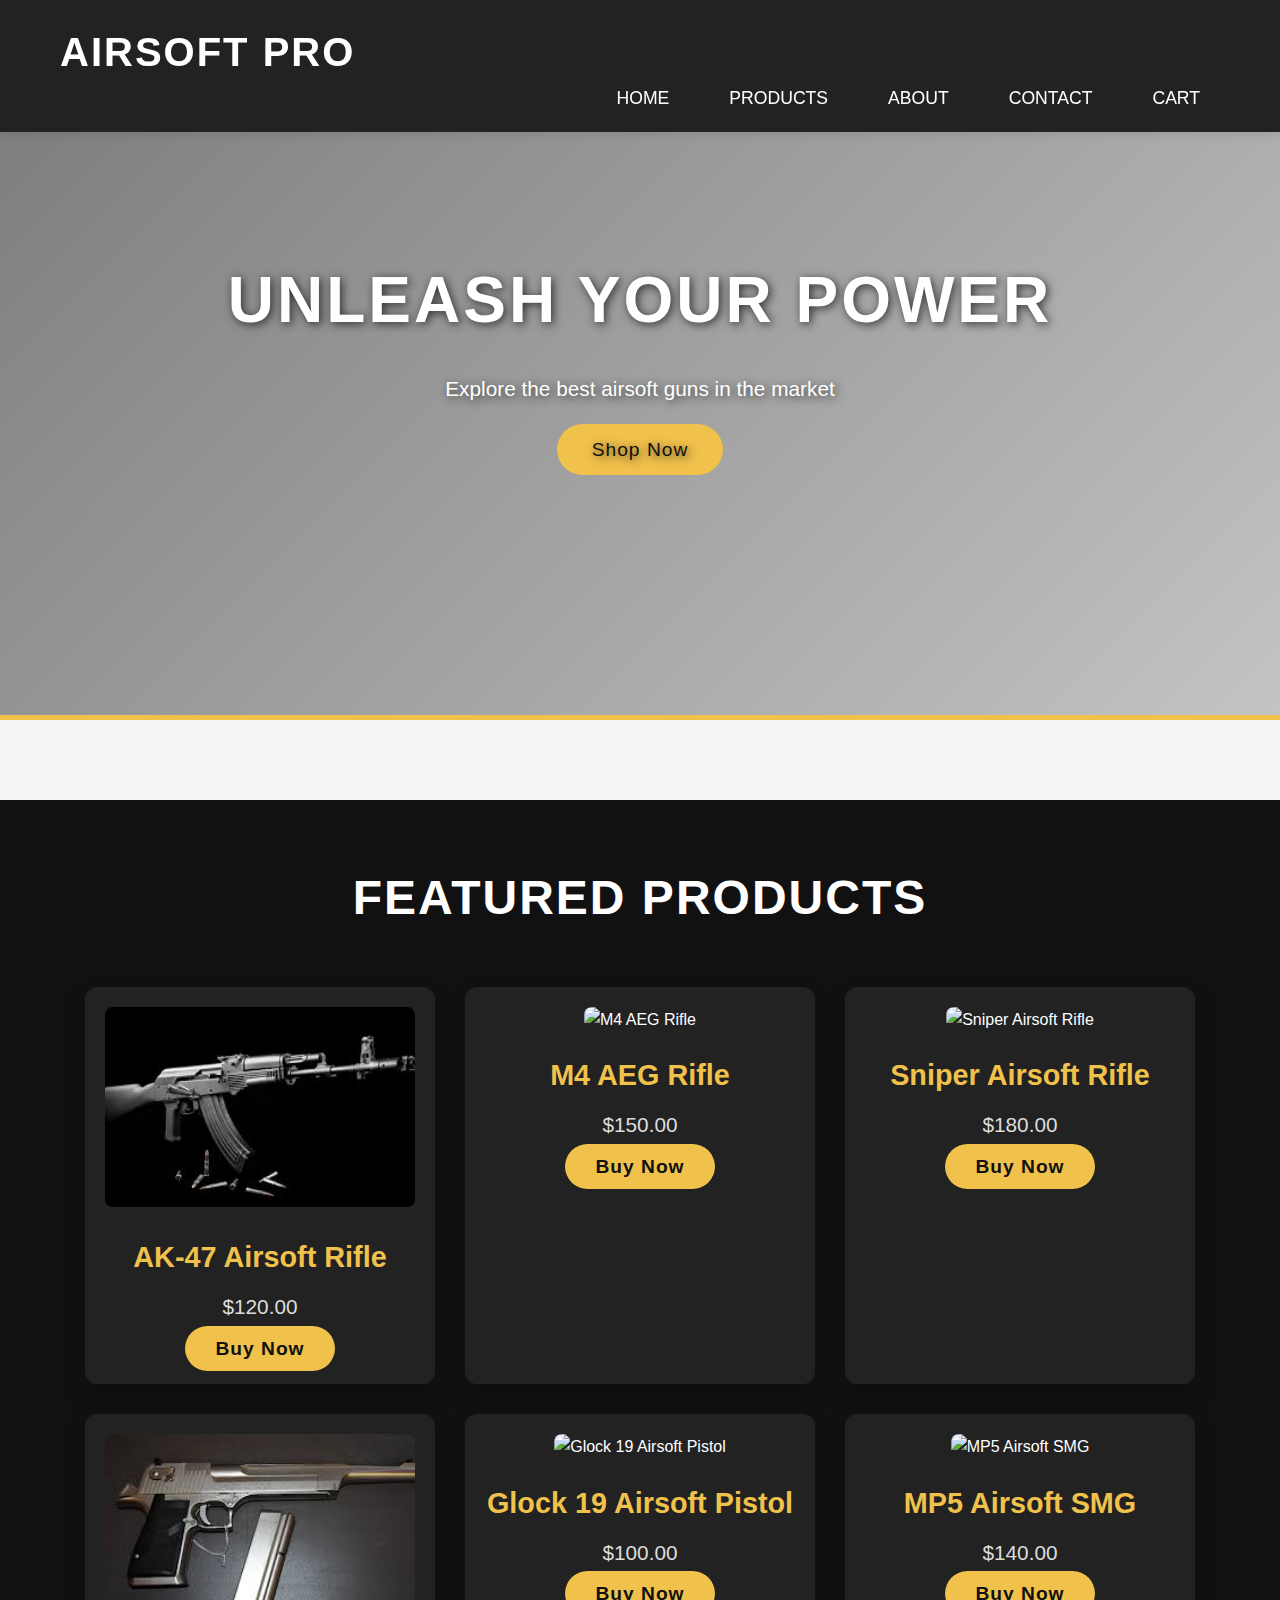
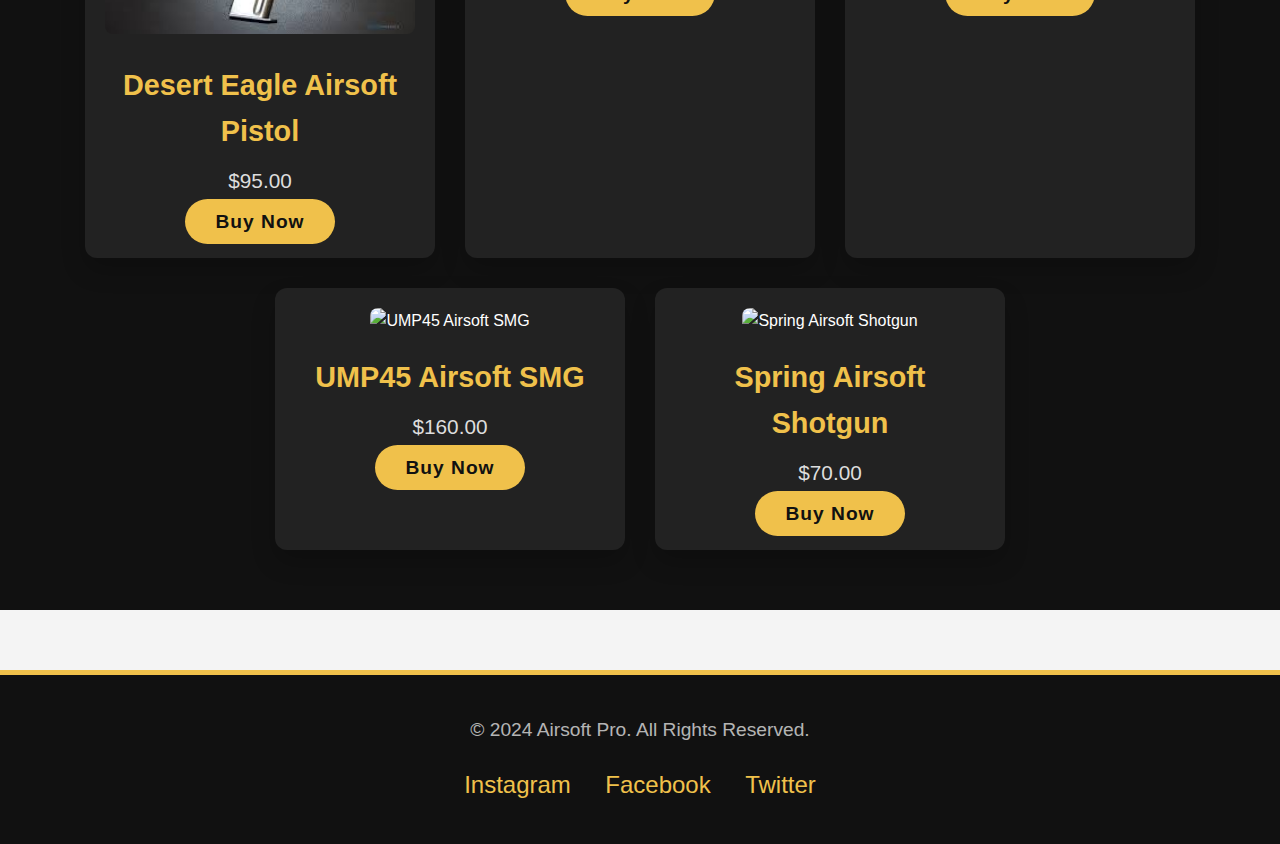
==== index.html @ 82d2d8c2 "Add files via upload" ====
<!DOCTYPE html>
<html lang="en">

<head>
    <meta charset="UTF-8">
    <meta name="viewport" content="width=device-width, initial-scale=1.0">
    <meta http-equiv="X-UA-Compatible" content="ie=edge">
    <title>Airsoft Guns Store</title>
    <link rel="stylesheet" href="style.css">
</head>

<body>

    <!-- Header Section -->
    <header>
        <div class="container">
            <h1 class="logo">Airsoft Pro</h1>
            <nav>
                <ul>
                    <li><a href="#">Home</a></li>
                    <li><a href="products.html">Products</a></li>
                    <li><a href="#">About</a></li>
                    <li><a href="#">Contact</a></li>
                    <li><a href="#">Cart</a></li>
                </ul>
            </nav>
        </div>
    </header>

    <!-- Hero Section -->
    <section class="hero">
        <div class="hero-content">
            <h2>Unleash Your Power</h2>
            <p>Explore the best airsoft guns in the market</p>
            <a href="#products" class="btn">Shop Now</a>
        </div>
    </section>

    <!-- Products Section -->
    <section class="products" id="products">
        <h2>Featured Products</h2>
        <div class="product-cards">
            <div class="product-card">
                <img src="[data-uri]" alt="AK-47 Airsoft Rifle">
                <h3>AK-47 Airsoft Rifle</h3>
                <p>$120.00</p>
                <a href="products.html" class="btn">Buy Now</a>
            </div>

            <div class="product-card">
                <img src="https://c0.wallpaperflare.com/preview/795/335/656/airsoft-airsoftguns-replica-asg-asg.jpg" alt="M4 AEG Rifle">
                <h3>M4 AEG Rifle</h3>
                <p>$150.00</p>
                <a href="products.html" class="btn">Buy Now</a>
            </div>

            <div class="product-card">
                <img src="https://c4.wallpaperflare.com/wallpaper/181/1000/47/weapons-sniper-rifle-heavy-barrett-m82-wallpaper-preview.jpg" alt="Sniper Airsoft Rifle">
                <h3>Sniper Airsoft Rifle</h3>
                <p>$180.00</p>
                <a href="products.html" class="btn">Buy Now</a>
            </div>

            <!-- Additional Products -->
            <div class="product-card">
                <img src="[data-uri]" alt="Desert Eagle Airsoft Pistol">
                <h3>Desert Eagle Airsoft Pistol</h3>
                <p>$95.00</p>
                <a href="products.html" class="btn">Buy Now</a>
            </div>

            <div class="product-card">
                <img src="https://c4.wallpaperflare.com/wallpaper/985/995/619/gun-weapons-pistol-weapon-glock-hd-wallpaper-preview.jpg" alt="Glock 19 Airsoft Pistol">
                <h3>Glock 19 Airsoft Pistol</h3>
                <p>$100.00</p>
                <a href="products.html" class="btn">Buy Now</a>
            </div>

            <div class="product-card">
                <img src="https://c4.wallpaperflare.com/wallpaper/826/572/966/weapons-submachine-gun-heckler-and-koch-mp5-wallpaper-preview.jpg" alt="MP5 Airsoft SMG">
                <h3>MP5 Airsoft SMG</h3>
                <p>$140.00</p>
                <a href="products.html" class="btn">Buy Now</a>
            </div>

            <div class="product-card">
                <img src="https://cdna.artstation.com/p/assets/images/images/001/895/564/large/tim-bergholz-screenshot053.jpg?1454381498" alt="UMP45 Airsoft SMG">
                <h3>UMP45 Airsoft SMG</h3>
                <p>$160.00</p>
                <a href="products.html" class="btn">Buy Now</a>
            </div>

            <div class="product-card">
                <img src="https://c0.wallpaperflare.com/preview/758/901/131/airsoft-ammo-ammunition-army.jpg" alt="Spring Airsoft Shotgun">
                <h3>Spring Airsoft Shotgun</h3>
                <p>$70.00</p>
                <a href="products.html" class="btn">Buy Now</a>
            </div>
        </div>
    </section>

    <!-- Footer Section -->
    <footer>
        <div class="footer-container">
            <p>&copy; 2024 Airsoft Pro. All Rights Reserved.</p>
            <div class="social-links">
                <a href="#">Instagram</a>
                <a href="#">Facebook</a>
                <a href="#">Twitter</a>
            </div>
        </div>
    </footer>

</body>

</html>
---- style.css ----
/* Reset Styles */
* {
    margin: 0;
    padding: 0;
    box-sizing: border-box;
}

body {
    font-family: 'Arial', sans-serif;
    background-color: #f4f4f4;
    color: #333;
    line-height: 1.6;
    font-size: 16px;
    scroll-behavior: smooth;
}

/* Smooth Scrolling */
html {
    scroll-behavior: smooth;
}

/* Container */
.container {
    max-width: 1200px;
    margin: 0 auto;
    padding: 0 20px;
}

/* Header Styles */
header {
    background-color: #222;
    padding: 20px 0;
    color: #fff;
    box-shadow: 0 2px 10px rgba(0, 0, 0, 0.1);
    position: fixed;
    top: 0;
    width: 100%;
    z-index: 100;
    transition: background-color 0.3s ease;
}

header .logo {
    font-size: 2.5em;
    text-transform: uppercase;
    font-weight: bold;
    letter-spacing: 2px;
}

header nav ul {
    display: flex;
    justify-content: flex-end;
    list-style: none;
}

header nav ul li {
    margin-left: 20px;
}

header nav ul li a {
    text-decoration: none;
    color: #fff;
    font-size: 1.1em;
    text-transform: uppercase;
    padding: 10px 20px;
    border-radius: 30px;
    transition: background 0.3s, color 0.3s;
}

header nav ul li a:hover {
    background-color: #f0c14b;
    color: #111;
}

/* Hero Section Styles */
.hero {
    background: url('https://via.placeholder.com/1600x600?text=Airsoft+Guns') no-repeat center center/cover;
    height: 80vh;
    display: flex;
    align-items: center;
    justify-content: center;
    text-align: center;
    color: white;
    position: relative;
    border-bottom: 5px solid #f0c14b;
    overflow: hidden;
}

.hero:before {
    content: '';
    position: absolute;
    top: 0;
    left: 0;
    width: 100%;
    height: 100%;
    background: linear-gradient(135deg, rgba(0, 0, 0, 0.5), rgba(0, 0, 0, 0.2));
    z-index: 1;
}

.hero-content {
    z-index: 10;
    padding: 20px;
    text-shadow: 2px 2px 10px rgba(0, 0, 0, 0.7);
}

.hero h2 {
    font-size: 4em;
    text-transform: uppercase;
    font-weight: bold;
    letter-spacing: 3px;
    margin-bottom: 20px;
    animation: fadeInUp 1.5s ease-out;
}

.hero p {
    font-size: 1.3em;
    margin-bottom: 30px;
    animation: fadeInUp 2s ease-out;
}

.btn {
    background-color: #f0c14b;
    color: #111;
    text-decoration: none;
    padding: 15px 35px;
    border-radius: 50px;
    font-size: 1.2em;
    letter-spacing: 1px;
    transition: background-color 0.3s, transform 0.3s ease-in-out;
}

.btn:hover {
    background-color: #e1a01a;
    transform: scale(1.1);
}

/* Products Section Styles */
.products {
    text-align: center;
    padding: 60px 0;
    background-color: #111;
    color: #fff;
    margin-top: 80px; /* Space for the fixed header */
}

.products h2 {
    font-size: 3em;
    margin-bottom: 50px;
    font-weight: bold;
    text-transform: uppercase;
    letter-spacing: 2px;
}

.product-cards {
    display: flex;
    justify-content: center;
    gap: 30px;
    flex-wrap: wrap;
}

.product-card {
    background-color: #222;
    padding: 20px;
    width: 350px;
    text-align: center;
    border-radius: 12px;
    box-shadow: 0 12px 24px rgba(0, 0, 0, 0.2);
    transition: transform 0.3s ease, box-shadow 0.3s ease, background-color 0.3s, opacity 0.3s ease;
    position: relative;
    overflow: hidden;
}

.product-card:hover {
    transform: translateY(-15px);
    box-shadow: 0 24px 36px rgba(0, 0, 0, 0.3);
    background-color: #333;
    opacity: 1;
}

.product-card img {
    width: 100%;
    height: 200px;
    object-fit: cover;
    border-radius: 8px;
    transition: transform 0.3s ease;
}

.product-card:hover img {
    transform: scale(1.1);
}

.product-card h3 {
    font-size: 1.8em;
    color: #f0c14b;
    margin-top: 20px;
    text-transform: capitalize;
}

.product-card p {
    font-size: 1.3em;
    color: #ddd;
    margin: 10px 0;
}

.product-card .btn {
    background-color: #f0c14b;
    color: #111;
    padding: 12px 30px;
    text-decoration: none;
    border-radius: 50px;
    font-weight: bold;
    letter-spacing: 1px;
    transition: background-color 0.3s ease, transform 0.3s ease, box-shadow 0.3s ease-in-out;
}

.product-card .btn:hover {
    background-color: #e1a01a;
    transform: scale(1.05);
    box-shadow: 0 4px 12px rgba(0, 0, 0, 0.3);
}

/* Footer Section */
footer {
    background-color: #111;
    color: #fff;
    padding: 40px 0;
    text-align: center;
    margin-top: 60px;
    border-top: 5px solid #f0c14b;
}

footer p {
    font-size: 1.2em;
    color: rgba(255, 255, 255, 0.7);
}

.social-links {
    margin-top: 20px;
}

.social-links a {
    text-decoration: none;
    color: #f0c14b;
    margin: 0 15px;
    font-size: 1.5em;
    transition: color 0.3s ease, transform 0.3s ease-in-out;
}

.social-links a:hover {
    color: #fff;
    transform: scale(1.1);
}

/* Animations */
@keyframes fadeInUp {
    0% {
        opacity: 0;
        transform: translateY(50px);
    }
    100% {
        opacity: 1;
        transform: translateY(0);
    }
}

/* Background Animation */
@keyframes backgroundMove {
    0% {
        background-position: 0 0;
    }
    100% {
        background-position: 100% 100%;
    }
}

.hero {
    animation: backgroundMove 20s linear infinite;
}
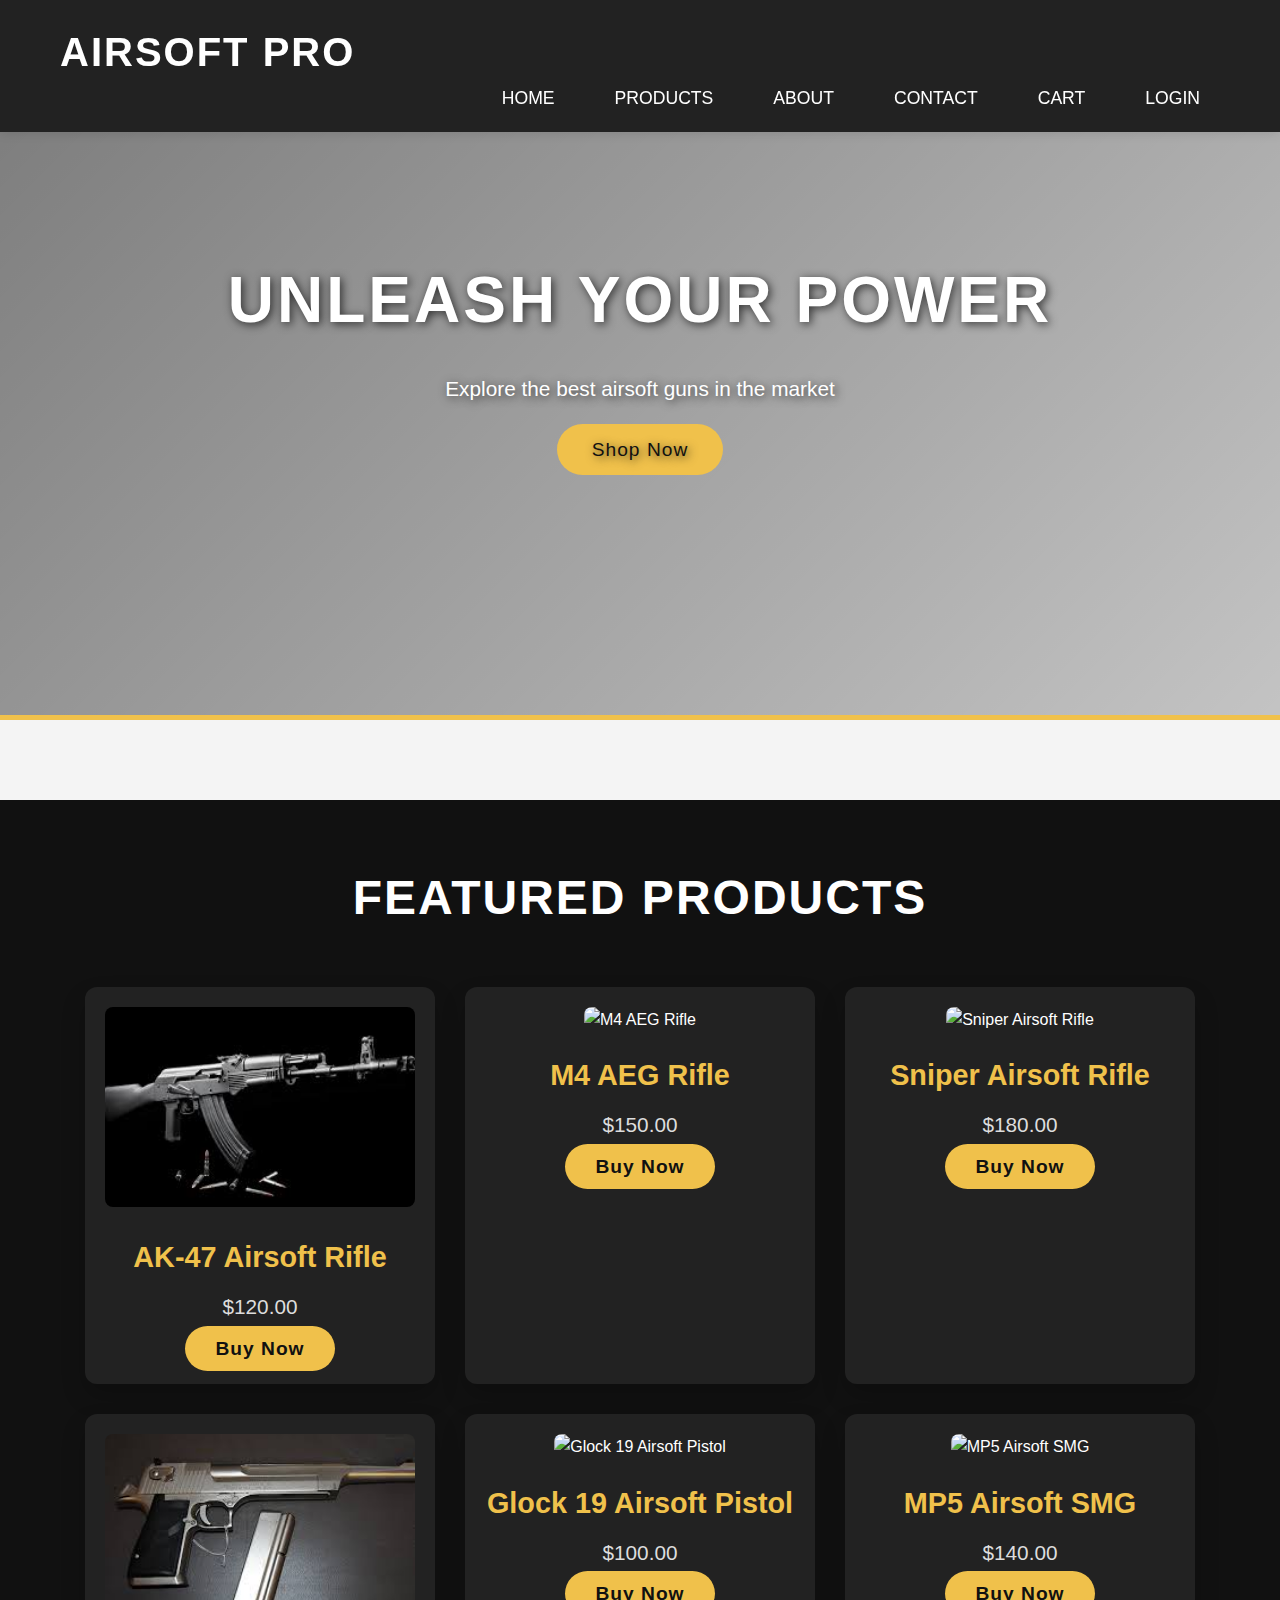
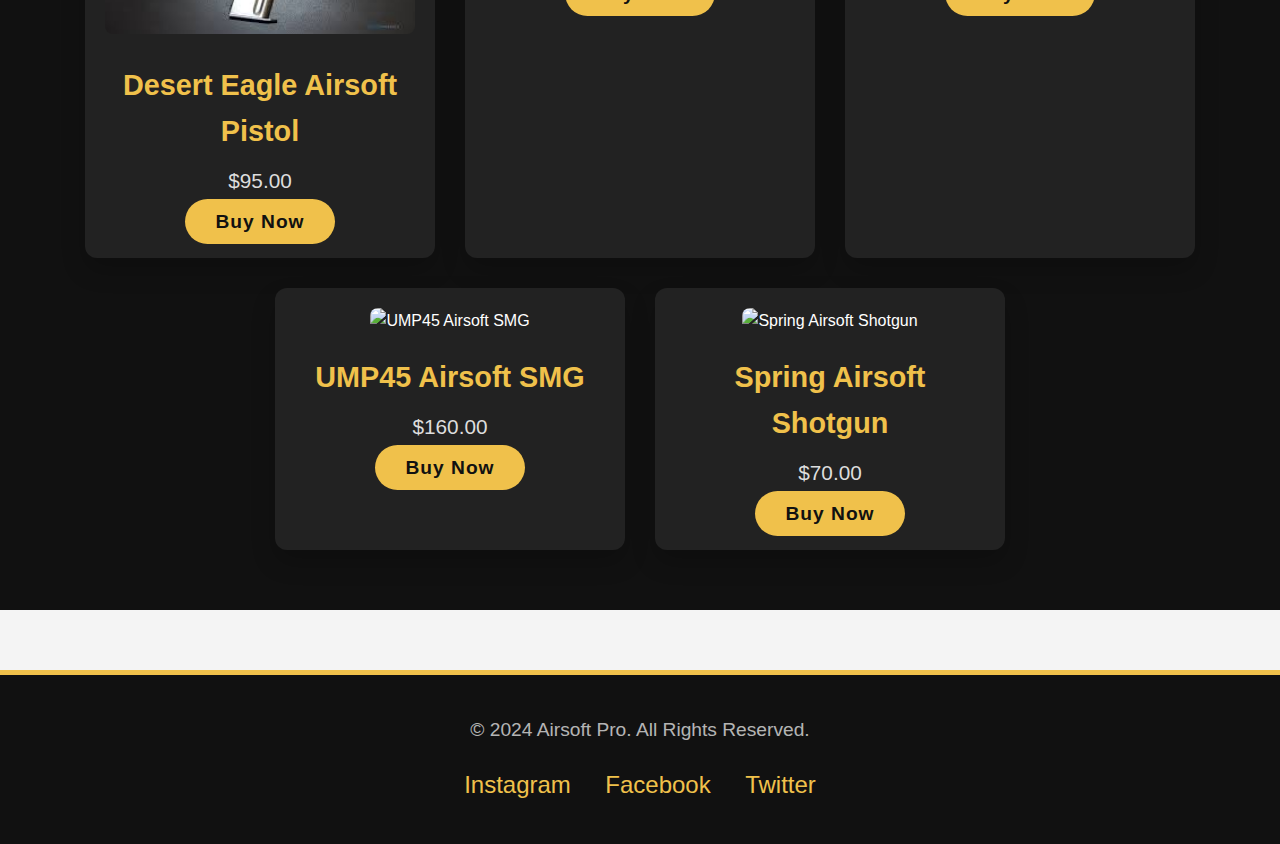
==== commit c4e92605: "Add files via upload" ====
--- a/index.html
+++ b/index.html
@@ -17,11 +17,12 @@
             <h1 class="logo">Airsoft Pro</h1>
             <nav>
                 <ul>
-                    <li><a href="#">Home</a></li>
+                    <li><a href="index.html">Home</a></li>
                     <li><a href="products.html">Products</a></li>
-                    <li><a href="#">About</a></li>
-                    <li><a href="#">Contact</a></li>
-                    <li><a href="#">Cart</a></li>
+                    <li><a href="about.html">About</a></li>
+                    <li><a href="contacts.html">Contact</a></li>
+                    <li><a href="cart.html">Cart</a></li>
+					<li><a href="login.html">Login</a></li>
                 </ul>
             </nav>
         </div>
@@ -104,7 +105,7 @@
         <div class="footer-container">
             <p>&copy; 2024 Airsoft Pro. All Rights Reserved.</p>
             <div class="social-links">
-                <a href="#">Instagram</a>
+                <a href="www.instagram.com">Instagram</a>
                 <a href="#">Facebook</a>
                 <a href="#">Twitter</a>
             </div>
